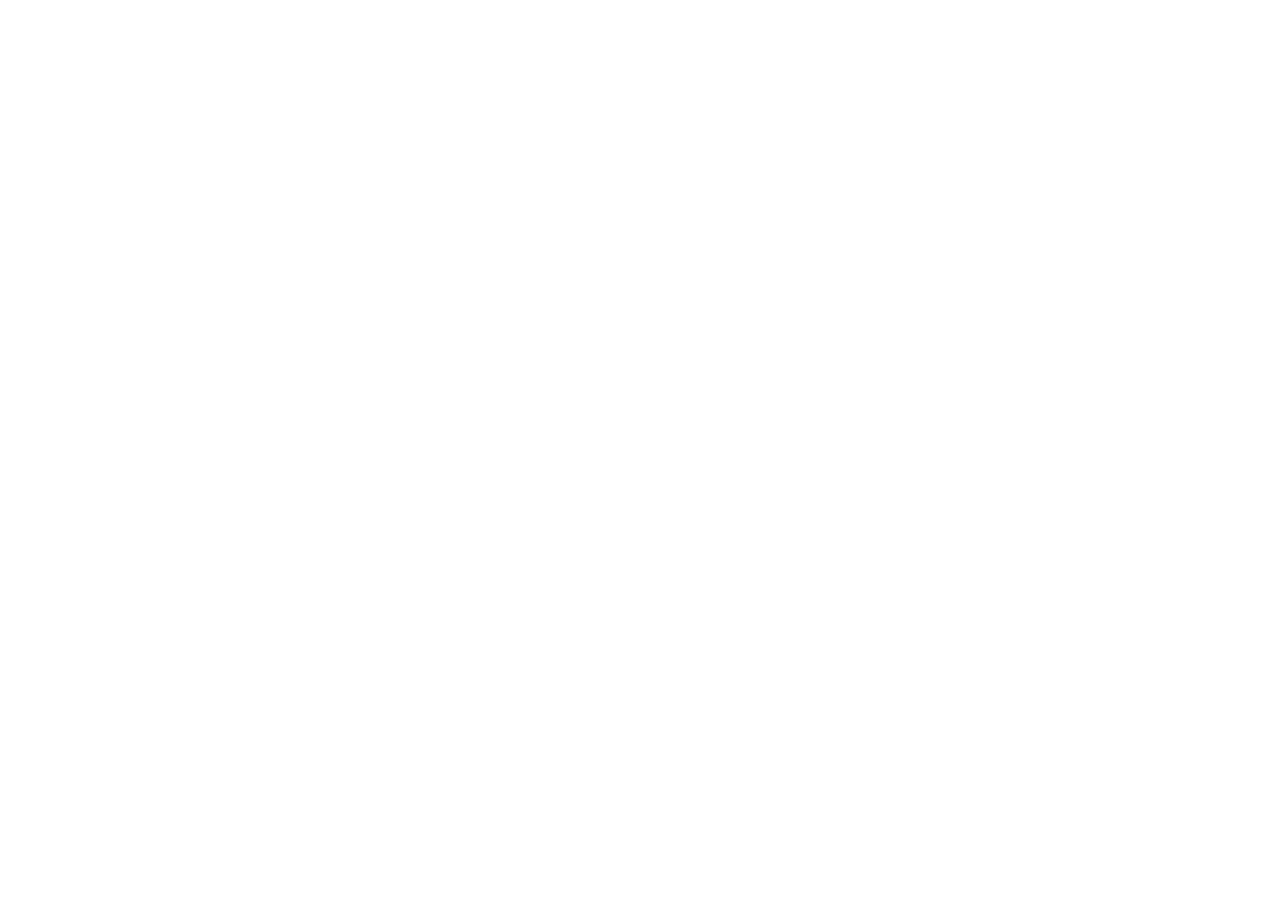
==== ar/thanks.html @ a00c2c9a "working on final versoion" ====
<!DOCTYPE html>
<html lang="ar">

<head>
    <meta charset="UTF-8">
    <meta name="viewport" content="width=device-width, initial-scale=1.0">
    <!-- Page Icon -->
    <link rel="icon" href="../assets/images/yotta.svg">
    <!--  Local google fonts for page  -->
    <link rel="stylesheet" href="../assets/fonts/css/font.css">
    <!-- Bootstrap style sheet -->
    <link rel="stylesheet" href="../public/css/bootstrap.min.css">
    <!-- Bootstrap style sheet -->
    <link rel="stylesheet" href="../assets/fontawesome/css/all.css">
    <link rel="stylesheet" href="../public/css/jquery-ui-1.10.4.custom.min.css">
    <!-- Style sheet for fontawesome assets -->
    <link rel="stylesheet" href="../public/css/common.css">
    <link rel="stylesheet" href="../public/css/home.css">
    <link rel="stylesheet" href="../public/css/home.responsive.css">
    <title>Yotta | Thank You</title>
</head>

<body>



    <!-- ********************************************************************************* -->

    <script src="../public/js/jquery-3.5.1.js"></script>
    <script src="../public/js/popper.min.js"></script>
    <script src="../public/js/bootstrap.min.js"></script>
    <script src="../public/js/jquery-ui-1.10.4.custom.min.js"></script>
    <script src="../assets/fontawesome/js/font-kit.js"></script>
    <script src="../public/js/home.js"></script>
</body>

</html>
---- public/css/common.css ----
:root {
    --mainOrange: #009193;
    --mainGrey: #636466;
    --secondaryGrey: #A7A9AC;
    --greenColor: #71a033;
    --blueColor: #065f95;
    --whiteColor: #F0F0EF;
    --mainColor: #009193;
    --dangerColor: #ff4444;
    --successColor: #00C851;
    --warningColor: #ffbb33;
    --infoColor: #33b5e5;
}

/* Set the direction right to left */

* {
    direction: rtl;
    font-family: 'Cairo', sans-serif;
    box-sizing: border-box;
}

body {
    padding: 0;
}

.space-sm {
    padding: 0 0.225rem;
}

.cursor-pointer:hover {
    cursor: pointer;
}

.dynamic-text-align:lang(ar) {
    text-align: right;
}

.dynamic-text-align:lang(en) {
    text-align: left;
}

.dynamic-text-align-reverse:lang(ar) {
    text-align: left;
}

.dynamic-text-align-reverse:lang(en) {
    text-align: right;
}

.text-main {
    color: #009193;
}

.text-grey {
    color: #636466;
}

.text-smoke {
    color: whitesmoke;
}

.text-blue {
    color: var(--blueColor) !important;
}

.text-header-alert {
    color: #e53935 !important;
}

.border-success {
    border-color: var(--successColor) !important;
}

.border-danger {
    border-color: var(--dangerColor) !important;
}

.border-warning {
    border-color: var(--warningColor) !important;
}

.border-info {
    border-color: var(--infoColor) !important;
}

.bg-main {
    background-color: var(--blueColor);
}

.big-icon {
    font-size: 50px !important;
}

.text-red-light {
    color: #fac3c4 !important;
}

.fade-in-class {
    -webkit-animation: fadeIn 1s ease-in;
    animation: fadeIn 1s ease-in;
}

.decoration-none, .decoration-none:hover {
    text-decoration: none;
}

.special-word {
    background: linear-gradient(-45deg, #065f95, #3cacf1, #14415e, #1172ad);
    background-size: 400% 400%;
    padding: 0 1rem;
    border-radius: 50px;
    animation: animateGradient 5s ease infinite;
}

@media only screen and (max-width: 576px) {
    .text-xs-center {
        text-align: center !important;
    }
    .dynamic-text-xs-align:lang(ar) {
        text-align: right !important;
    }
    .dynamic-text-xs-align:lang(en) {
        text-align: left !important;
    }
}

@media only screen and (min-width: 576px) {
    .text-sm-center {
        text-align: center !important;
    }
    .dynamic-text-sm-align:lang(ar) {
        text-align: right !important;
    }
    .dynamic-text-sm-align:lang(en) {
        text-align: left !important;
    }
}

@media only screen and (min-width: 768px) {
    .text-md-center {
        text-align: center !important;
    }
    .dynamic-text-md-align:lang(ar) {
        text-align: right !important;
    }
    .dynamic-text-md-align:lang(en) {
        text-align: left !important;
    }
}

@media only screen and (min-width: 992px) {
    .text-lg-center {
        text-align: center !important;
    }
    .dynamic-text-lg-align:lang(ar) {
        text-align: right !important;
    }
    .dynamic-text-lg-align:lang(en) {
        text-align: left !important;
    }
}

@media only screen and (min-width: 1200px) {
    .text-xl-center {
        text-align: center !important;
    }
    .dynamic-text-xl-align:lang(ar) {
        text-align: right !important;
    }
    .dynamic-text-xl-align:lang(en) {
        text-align: left !important;
    }
}
---- public/css/home.css ----
/* CTA */

.fixed-contact-header {
    position: -webkit-sticky;
    position: sticky;
    top: 0;
    left: 0;
    font-weight: 600;
    z-index: 10000;
}

.fixed-contact-header i {
    font-size: 1.5rem;
}

.fixed-contact-header .wrapper a {
    margin: 0 5px;
    color: #f5f5f5;
    text-decoration: underline;
    font-weight: 700;
}

.fixed-contact-header .close-cta {
    outline: none !important;
    background: none;
    color: #fff;
    border: none;
    position: absolute;
    left: 2%;
    top: 50%;
    -webkit-transform: translateY(-50%);
    transform: translateY(-50%);
}

.fixed-contact-header .close-cta i {
    font-size: 16px !important;
    color: #fff;
    cursor: pointer;
}

/* Intro section styles */

.intro-section {
    position: relative;
    background-image: linear-gradient(to right bottom, #205f6633, #205f66c0), url('../../assets/images/banner-cover2.jpg');
    background-size: cover;
    border-bottom: 1px solid #fff;
}

.intro-section .head-label {
    color: var(--mainColor);
    padding: 0.825rem;
}

.intro-section .video-container {
    position: relative;
    width: 100%;
    overflow: hidden;
    padding-top: 56.25%;
}

.intro-section .video-container iframe {
    position: absolute;
    width: 100%;
    height: 100%;
    top: 0;
    left: 0;
    border-radius: 7px;
    outline: none;
    border: none;
    border: 1px solid #ffffff;
    opacity: 0.9;
}

/**************************************************************************************************/

.alert {
    display: none;
}

.contact-form {
    position: fixed;
    top: 13%;
    left: 8%;
    background-color: #fff;
    border-radius: 7px;
    box-shadow: 0 0 5px var(--mainColor);
    z-index: 20000;
    width: 330px;
    overflow-y: auto;
}

.contact-form .header {
    position: relative;
    background-color: var(--mainColor);
    color: #fff;
    border-top-right-radius: 6px;
    border-top-left-radius: 6px;
    font-weight: 600;
    font-size: 18px;
}

.minimize-form-btn {
    position: absolute;
    top: 50%;
    left: 5%;
    -webkit-transform: translateY(-50%);
    transform: translateY(-50%);
    border: none;
    outline: none !important;
    background-color: transparent;
    color: #ffffff;
    transition: all 0.6s;
}

.minimize-form-btn:hover {
    cursor: pointer;
    color: #f5f5f5;
}

.contact-form-show {
    position: fixed;
    left: 0;
    bottom: 0;
    border: none;
    outline: none !important;
    background-color: var(--mainColor);
    color: #ffffff;
    padding: 0.625rem 1.5rem;
    width: 200px;
    border-top-right-radius: 8px;
    display: none;
    z-index: 30000;
    border-top: 1px solid #fff;
    border-right: 1px solid #fff;
}

.contact-form-show:hover {
    cursor: pointer;
    background-color: rgb(64, 186, 243);
}

.contact-form input {
    font-size: 14px;
}

/* Contact us form */

.contact-us-form {
    background-color: #fff;
    border-radius: 7px;
    box-shadow: 0 0 5px var(--mainColor);
    width: 100%;
    overflow-y: auto;
}

.contact-us-form .header {
    background-color: var(--mainColor);
    color: #fff;
    border-top-right-radius: 6px;
    border-top-left-radius: 6px;
    font-weight: 600;
    font-size: 18px;
}

.contact-us-form input {
    font-size: 14px;
}

/* about section */

.about-section {
    border-top: 1px solid #fff;
    border-bottom: 1px solid #fff;
    background-size: cover;
    background-attachment: fixed;
}

.about-section :is(.img-wrapper img) {
    width: 100%;
    max-width: 500px;
    height: auto;
    -webkit-animation: yRotate 4s infinite alternate;
    animation: yRotate 4s infinite alternate;
    border-radius: 10px;
    box-shadow: 0 0 10px #fff;
    border: 2px solid #fff;
}

.about-section .section-header {
    text-align: center;
    border-radius: 5px;
    padding: 1rem 0.625rem;
}

.about-section .feature-item {
    background-color: var(--mainColor);
    color: #ffffff;
    padding: 1.5rem 1rem;
    text-align: center;
    border-radius: 7px;
    height: 100%;
}

.about-section .certification img {
    width: 100%;
    max-width: 230px;
    height: auto;
    box-shadow: 0 0 5px #fff;
    border-radius: 8px;
    box-shadow: 0 0 5px var(--blueColor);
}

/* Statistics Section */

#stats {
    background-image: linear-gradient(to right bottom, #a19f9f, rgba(206, 242, 253, 0.781));
    background-size: cover;
    background-attachment: fixed;
}

.squareItem {
    width: 100%;
    height: 100%;
    border-radius: 10px;
    background: linear-gradient(-45deg, #065f95, #009193, #0877bd, #094a72);
    background-size: 400% 400%;
    animation: animateGradient 5s ease infinite;
    box-shadow: 0 0 10px #c01b09;
}

.squareItem:hover {
    cursor: pointer;
}

.squareInnerContainer {
    position: relative;
    height: 100%;
    padding: 50px 15px 35px;
    text-align: center;
    border-radius: 7px;
}

.squareContent h2 {
    font-size: 24px;
    margin-bottom: 10px;
    font-weight: 400;
    color: #ffffff;
    padding: 0.325rem 0;
    border-radius: 50px;
    max-width: 190px;
    margin: auto;
    background: linear-gradient(-45deg, #fdbab3, #f77769, #c01b09, #b67069);
    background-size: 400% 400%;
    animation: animateGradient 10s ease infinite;
    border: 1px solid #ffffff;
}

.squareContent h3 {
    font-size: 18px;
    font-weight: 700;
    color: #ffffff;
}

.squareIcon {
    font-size: 45px;
    color: #ffffff;
    transition: transform 1.2s;
}

.squareItem:hover .squareIcon {
    cursor: pointer;
    color: var(--mainOrange);
}

.stats-header {
    padding: 1rem 1.5rem;
    width: fit-content;
    color: #000000;
    text-align: center;
    margin: auto;
    font-weight: 700;
}

.stats-header img {
    width: 60px;
    height: auto;
    transition: all 1.5s;
}

.stats-header img:hover {
    -webkit-transform: rotate(360deg);
    transform: rotate(360deg);
}

#stats .join-button {
    display: block;
    width: 50%;
    margin: auto;
    border: none;
    outline: none !important;
    background-color: var(--blueColor);
    color: #fff;
    padding: 1rem 0.825rem;
    font-weight: 600;
    border-radius: 7px;
    transition: all 0.2s;
}

#stats .join-button:hover {
    cursor: pointer;
    background-color: rgb(223, 59, 30);
    -webkit-transform: scale(1.02);
    transform: scale(1.02);
}

/* Statistics Section */

.courses-section {
    background-color: #ffffff;
    border-top: 1px solid #fff;
}

.courses-header {
    width: fit-content;
    margin: auto;
    color: #e53935;
    font-weight: 700;
}

.course-card {
    position: relative;
    border-radius: 7px;
    perspective: 150rem;
    -moz-perspective: 150rem;
    height: 252px;
    overflow: hidden;
}

.card-side {
    position: absolute;
    top: 0;
    left: 0;
    width: 100%;
    height: 252px;
    transition: all 0.8s ease;
    backface-visibility: hidden;
}

.card-side-back {
    transform: rotateY(180deg);
    -webkit-transform: rotateY(180deg);
    background-color: #ffffff;
    border-radius: 7px;
}

.course-card:hover {
    cursor: pointer;
}

.course-card:hover .card-side-front {
    transform: rotateY(180deg);
    -webkit-transform: rotateY(180deg);
}

.course-card:hover .card-side-back {
    transform: rotateY(0);
    -webkit-transform: rotateY(0);
}

.course-card .image {
    position: relative;
    height: 170px;
    overflow: hidden;
}

.course-card .image img {
    width: 100%;
    min-height: 100%;
    height: auto;
    border-top-left-radius: 7px;
    border-top-right-radius: 7px;
    border: 1px solid #c9cbcc;
}

.course-card .image .lecturer {
    position: absolute;
    display: block;
    bottom: 7%;
    left: 0;
    font-size: 14px;
    white-space: nowrap;
    overflow: hidden;
    text-overflow: ellipsis;
    background-color: var(--mainColor);
    padding: 0.225rem 0.825rem;
    color: #ffffff;
    font-weight: 600;
    border-top-right-radius: 50px;
    border-bottom-right-radius: 50px;
}

.course-card .image .bookmark-btn {
    position: absolute;
    top: 7%;
    right: 7%;
    font-size: 16px;
    color: red;
    outline: none;
    border: none;
    background-color: transparent;
}

.course-card .image .bookmark-btn:hover {
    cursor: pointer;
}

.course-card .body {
    background-color: var(--blueColor);
    border-bottom-right-radius: 7px;
    border-bottom-left-radius: 7px;
}

.course-card .body .title {
    display: block;
    margin-bottom: 1rem;
    font-size: 14px;
    height: 40px;
    line-height: 16px;
    padding: 6px;
    font-weight: 600;
    color: #ffffff;
    overflow: hidden;
}

.course-card .body .price {
    font-size: 18px;
    font-weight: 600;
}

.course-card .body .current-price {
    color: var(--blueColor);
    font-weight: 700;
}

.course-card .back-body {
    background-image: linear-gradient(to right bottom, #f5eeeed7, #e1f5fad8);
    background-size: cover;
    border-radius: 7px;
    height: 252px;
}

.card-side-back .back-title a {
    display: block;
    font-size: 14px;
    font-weight: 700;
    line-height: 16px;
    height: 48px;
    color: var(--mainColor);
    overflow: hidden;
}

.card-side-back .back-topic {
    font-size: 14px;
    margin-bottom: 0.825rem;
}

.card-side-back .back-topic a {
    font-size: 14px;
    margin-bottom: 0.825rem;
    color: var(--mainColor);
    font-weight: 700;
}

.card-side-back .back-info {
    font-size: 14px;
    margin-bottom: 1rem;
    font-weight: 700;
}

.card-side-back .back-info i {
    color: var(--mainColor);
}

.card-side-back .back-desc {
    font-size: 14px;
    line-height: 16px;
    height: 96px;
    overflow: hidden;
}

/* Product components */

.product-components {
    background-image: linear-gradient(to right bottom, #205f66c0, #205f66c0);
    perspective: 1000px;
    perspective-origin: 50% 50%;
    animation: animateBackgroundImage 100s linear infinite;
    border-top: 1px solid #fff;
    border-bottom: 1px solid #fff;
}

.product-components .header {
    font-size: 28px;
    font-weight: 700;
    color: #fff;
}

.product-components .sub-header {
    font-size: 20px;
    font-weight: 600;
    color: rgb(253, 226, 226);
}

.product-components .component {
    height: 100%;
    background-color: #ffffff;
    text-align: center;
    padding: 1.5rem 1rem;
    opacity: 0.8;
    border-radius: 10px;
}

.product-components .component .name {
    font-size: 18px;
    color: var(--mainOrange);
    font-weight: 700;
}

.product-components .component .desc {
    font-size: 16px;
    color: var(--blueColor);
    font-weight: 600;
}

/* features section */

.features-section {
    border-top: 1px solid #fff;
    border-bottom: 1px solid #fff;
    background-image: linear-gradient(to right bottom, #e0e0da8c, #e0e0da8c);
    perspective: 1000px;
    perspective-origin: 50% 50%;
    animation: animateBackgroundImage 100s linear infinite;
    background-size: cover;
}

.features-section .header {
    width: fit-content;
    margin: auto;
    font-size: 28px;
    font-weight: 700;
    color: #fff;
    background-color: var(--blueColor);
    border: 3px solid #fff;
    padding: 1.5rem 3rem;
    opacity: 0.7;
    border-radius: 50px;
}

.features-section .sub-header {
    font-size: 22px;
    font-weight: 700;
    color: var(--blueColor);
}

.features-section .feature-item {
    padding: 1.5rem 1rem;
    background-color: #00515a9c;
    border-radius: 10px;
    height: 200px;
    overflow-y: auto;
    box-shadow: 0 0 5px #fff;
}

.features-section .feature-item .icon {
    font-size: 50px;
    color: rgb(181, 243, 181);
}

.features-section .feature-item .desc {
    text-align: center;
    font-size: 16px;
    font-weight: 600;
    color: #ffffff;
}

/* Product usage section */

.product-usage {
    border-top: 1px solid #fff;
    border-bottom: 1px solid #fff;
    background-image: linear-gradient(to right bottom, #7e7e7c8c, #7e7e7c8c);
    background-size: cover;
    background-attachment: fixed;
}

.product-usage .header {
    width: fit-content;
    margin: auto;
    font-size: 28px;
    font-weight: 700;
    color: #fff;
    background-color: var(--blueColor);
    padding: 1.5rem 3rem;
    opacity: 0.7;
    border-radius: 50px;
}

.product-usage .sub-header {
    font-size: 22px;
    font-weight: 700;
    color: var(--blueColor);
}

.product-usage .usage-item {
    padding: 1.5rem 1rem;
    background-color: #ffffff91;
    border-radius: 10px;
    height: 170px;
    overflow-y: auto;
    box-shadow: 0 0 5px rgb(247, 201, 201);
}

.product-usage .usage-item .number {
    width: 50px;
    height: 50px;
    line-height: 50px;
    vertical-align: middle;
    text-align: center;
    background-color: var(--blueColor);
    border: 2px solid var(--mainOrange);
    border-radius: 50%;
    font-size: 28px;
    font-weight: 700;
    color: #fff;
}

.product-usage .usage-item .desc {
    text-align: center;
    font-size: 16px;
    font-weight: 600;
    color: #000;
}

/* Product usage section */

.pricing-section {
    background-image: linear-gradient(to right bottom, #2784948f, #2784948f);
    perspective: 1000px;
    perspective-origin: 50% 50%;
    animation: animateBackgroundImage 100s linear infinite;
}

.pricing-section .header {
    width: 100%;
    max-width: 500px;
    margin: auto;
    font-size: 24px;
    font-weight: 700;
    color: #fff;
    background-color: #023338b2;
    padding: 1.5rem 3rem;
    opacity: 0.7;
    border-radius: 50px;
    border: 2px solid #fff;
}

.pricing-section .pricing-item {
    position: relative;
    background-color: rgb(212, 194, 206);
    border-radius: 10px;
    height: 100%;
    opacity: 0.8;
    box-shadow: 0 0 5px #fff;
    overflow: hidden;
}

.pricing-section .pricing-item:hover {
    cursor: pointer;
}

.pricing-section .pricing-item .discount-badge {
    position: absolute;
    top: 3%;
    left: -10%;
    background: linear-gradient(270deg, #fdf2e7, #f90000);
    background-size: 400% 400%;
    -webkit-animation: animatebg 3s ease infinite;
    -moz-animation: animatebg 3s ease infinite;
    animation: animatebg 3s ease infinite;
    color: #fff;
    padding: 0.325rem 2.5rem;
    font-size: 14px;
    font-weight: 700;
    -webkit-transform: rotateZ(-40deg);
    transform: rotateZ(-40deg);
}

.pricing-section .pricing-item .price-wrapper .price-text {
    position: relative;
    font-size: 20px;
}

.pricing-section .pricing-item .price-wrapper .price-text .old-price {
    position: absolute;
    top: -50%;
    right: 10%;
    text-decoration: line-through;
    color: red;
}

.pricing-section .pricing-item .price-wrapper .price-text .current-price {
    font-size: 30px;
    color: rgb(8, 78, 124);
}

.pricing-section .pricing-item .product-name {
    background-color: rgb(255, 0, 191);
    color: #fff;
    font-weight: 700;
    border-radius: 50px;
}

.pricing-section .pricing-item .body {
    color: rgb(2, 148, 2);
    font-weight: 600;
    font-weight: 600;
}

.pricing-section .pricing-item .body .wrapper {
    position: relative;
    background-color: #fff;
    font-weight: 600;
    padding: 0.125rem 0;
    margin-bottom: 0.325rem;
    border-radius: 10px;
}

.pricing-section .pricing-item .body .wrapper i {
    font-size: 20px;
    position: absolute;
    top: 50%;
    -webkit-transform: translateY(-50%);
    transform: translateY(-50%);
}

.pricing-section:lang(ar) .pricing-item .wrapper i {
    right: 10%;
}

.send-message-btn button {
    position: relative;
    border: none;
    outline: none !important;
    width: 100%;
    padding: 0.625rem 0;
    border-radius: 5px;
    background-color: var(--blueColor);
    color: #fff;
    font-weight: 700;
    opacity: 0.9;
    transition: all 0.4s;
}

.send-message-btn button:hover {
    cursor: pointer;
    background-color: var(--blueColor);
}

.send-message-btn button::after {
    position: absolute;
    content: '';
    top: 0;
    left: 0;
    width: 100%;
    height: 100%;
    background-color: var(--blueColor);
    border-radius: 5px;
    z-index: -1;
    transition: all 0.4s;
}

.send-message-btn button:hover::after {
    -webkit-transform: scale(1.2);
    transform: scale(1.2);
    opacity: 0;
}

/* Modal Styles */

#popUpModal {
    border-radius: 10px;
    z-index: 100000;
}

.modal-absolute-logo {
    position: absolute;
    top: 4%;
    left: 4%;
}

.modal-absolute-logo img {
    width: 80px;
    height: auto;
}

#popUpModal .modal-title {
    font-weight: 700;
    color: #000;
}

#popUpModal .modal-content {
    position: relative;
    background-image: linear-gradient(to right bottom, #0e0d0dd0, #0e0d0dd0), url('../../assets/images/ul.jpg');
    border-radius: 10px;
    box-shadow: 0 0 5px #fff;
}

#popUpModal .modal-content .close {
    margin: 0;
    color: rgb(255, 255, 255) !important;
    outline: none !important;
}

#popUpModal .modal-content .close button {
    outline: none !important;
}

#popUpModal .modal-content .header {
    color: #fff;
    background-color: var(--blueColor);
    border-radius: 50px;
    font-size: 1.2rem;
    font-weight: 700;
    width: 250px;
    margin: auto;
}

#popUpModal .modal-content .text {
    color: #fff;
    font-weight: 600;
}

#popUpModal .modal-content .accreddit {
    position: relative;
    display: flex;
    justify-content: center;
    align-items: center;
    background-color: #fff;
    border-radius: 50%;
    padding: 0.625rem;
    border: 2px solid var(--mainOrange);
    width: 120px;
    height: 120px;
    overflow: hidden;
}

#popUpModal .modal-content .accreddit img {
    display: block;
    width: 100px;
    height: auto;
    margin: auto;
}

#popUpModal .modal-content .country img {
    width: 30px;
    height: auto;
}

#popUpModal .apply-btn, #popUpModal .more-btn {
    text-decoration: none !important;
    border: none !important;
    border-radius: 7px;
    color: #ffffff;
    width: 80%;
    padding: 1rem 0;
    text-align: center;
}

#popUpModal .apply-btn {
    background-color: rgb(255, 0, 0);
}

#popUpModal .more-btn {
    background-color: var(--mainColor);
}

/* Banner card Styles */

.banner-card {
    position: relative;
    background-image: linear-gradient(to right bottom, #00000088, #00000088), url('../../assets/images/ul.jpg');
    background-size: cover;
    box-shadow: 0 0 5px #fff;
    border-radius: 10px;
}

.banner-card .header {
    color: #fff;
    background-color: var(--blueColor);
    border-radius: 50px;
    font-size: 0.825rem;
    font-weight: 700;
    width: fit-content;
    padding: 1rem 1.5rem;
    margin: auto;
}

.banner-card .text {
    color: #fff;
    font-weight: 600;
}

.banner-card .apply-btn, .banner-card .more-btn {
    text-decoration: none !important;
    border: none !important;
    border-radius: 7px;
    color: #ffffff;
    width: 80%;
    padding: 0.625rem 0;
    text-align: center;
}

.banner-card .apply-btn {
    background-color: rgb(255, 0, 0);
}

.banner-card .more-btn {
    background-color: var(--mainColor);
}

/* ***************************************************************************************** */

.category-card {
    display: table;
    height: 100%;
    background-color: #1f1d1dc5;
    border-radius: 7px;
}

.category-card .image img {
    width: 100%;
    height: auto;
    border-top-left-radius: 7px;
    border-top-right-radius: 7px;
}

.category-card .body {
    display: table-row;
}

.category-card .body .title {
    display: block;
    text-align: center;
    color: #fff;
    font-weight: 700;
    font-size: 1.2rem;
}

.banners-carousel .owl-stage-outer, .banners-carousel .owl-stage, .banners-carousel .owl-item {
    height: 100%;
}

/* sectoion logo container */

.section-logo-container img {
    width: 100%;
    height: auto;
    max-width: 300px;
    animation: yRotate 5s infinite alternate;
}
---- public/css/home.responsive.css ----
@media only screen and (max-width: 576px) {
    .intro-section .major-text {
        font-size: 24px !important;
    }
    .intro-section .minor-text {
        margin-top: 10px;
        font-size: 20px !important;
    }
    .about-section .img-wrapper img {
        width: 200px;
        height: 200px;
        border-radius: 50% !important;
    }
    #popUpModal .modal-content .accreddit {
        width: 120px;
        height: 120px;
        padding: 0;
    }
    #popUpModal .modal-content .accreddit img {
        width: 90px;
    }
    #popUpModal .modal-content .logo img {
        width: 150px;
    }
    .fixed-contact-header {
        font-size: 14px !important;
    }
    .contact-form {
        display: none;
    }
    .contact-form-controlled {
        display: block;
    }
    .contact-form-show {
        display: none;
    }
}

@media only screen and (max-width: 414px) {
    #popUpModal .modal-content .accreddit {
        width: 100px;
        height: 100px;
        padding: 0;
    }
    #popUpModal .modal-content .accreddit img {
        width: 80px;
    }
    #popUpModal .modal-content .logo img {
        width: 120px;
    }
    #stats .join-button {
        width: 100%;
    }
}

@media only screen and (max-width: 375px) {
    #popUpModal .modal-content .accreddit {
        width: 80px;
        height: 80px;
        padding: 0;
    }
    #popUpModal .modal-content .accreddit img {
        width: 70px;
    }
    #popUpModal .modal-content .logo img {
        width: 90px;
    }
    #stats .join-button {
        width: 100%;
    }
}

@media only screen and (max-width: 320px) {
    #popUpModal .modal-content .accreddit {
        width: 60px;
        height: 60px;
        padding: 0;
    }
    #popUpModal .modal-content .accreddit img {
        width: 40px;
    }
    #popUpModal .modal-content .logo img {
        width: 90px;
    }
    #popUpModal .modal-content .header {
        font-size: 1rem;
        width: 220px;
    }
    .fixed-contact-header {
        font-size: 12px !important;
    }
    .fixed-contact-header .wrapper a {
        line-height: 20px;
        padding: 0;
        background-color: transparent;
        color: #fff;
        text-decoration: underline;
    }
}

@media only screen and (max-width: 280px) {
    #popUpModal .modal-content .accreddit {
        width: 50px;
        height: 50px;
        padding: 0;
    }
    #popUpModal .modal-content .accreddit img {
        width: 40px;
    }
    #popUpModal .modal-content .logo img {
        width: 60px;
    }
}

/* ********************************************************************************************************* */

@media only screen and (min-width: 576px) {
    .contact-form {
        display: none;
    }
    .contact-form-controlled {
        display: block;
    }
    .contact-form-show {
        display: none;
    }
}

@media only screen and (min-width: 768px) {
    .contact-form-show {
        display: none;
    }
}

@media only screen and (min-width: 992px) {
    .contact-form {
        display: block;
        left: 5%;
        width: 280px;
    }
    .contact-form-controlled {
        display: none;
    }
}

@media only screen and (min-width: 1200px) {
    .contact-form {
        left: 5%;
        width: 330px;
    }
}

@media only screen and (min-width: 1300px) {}
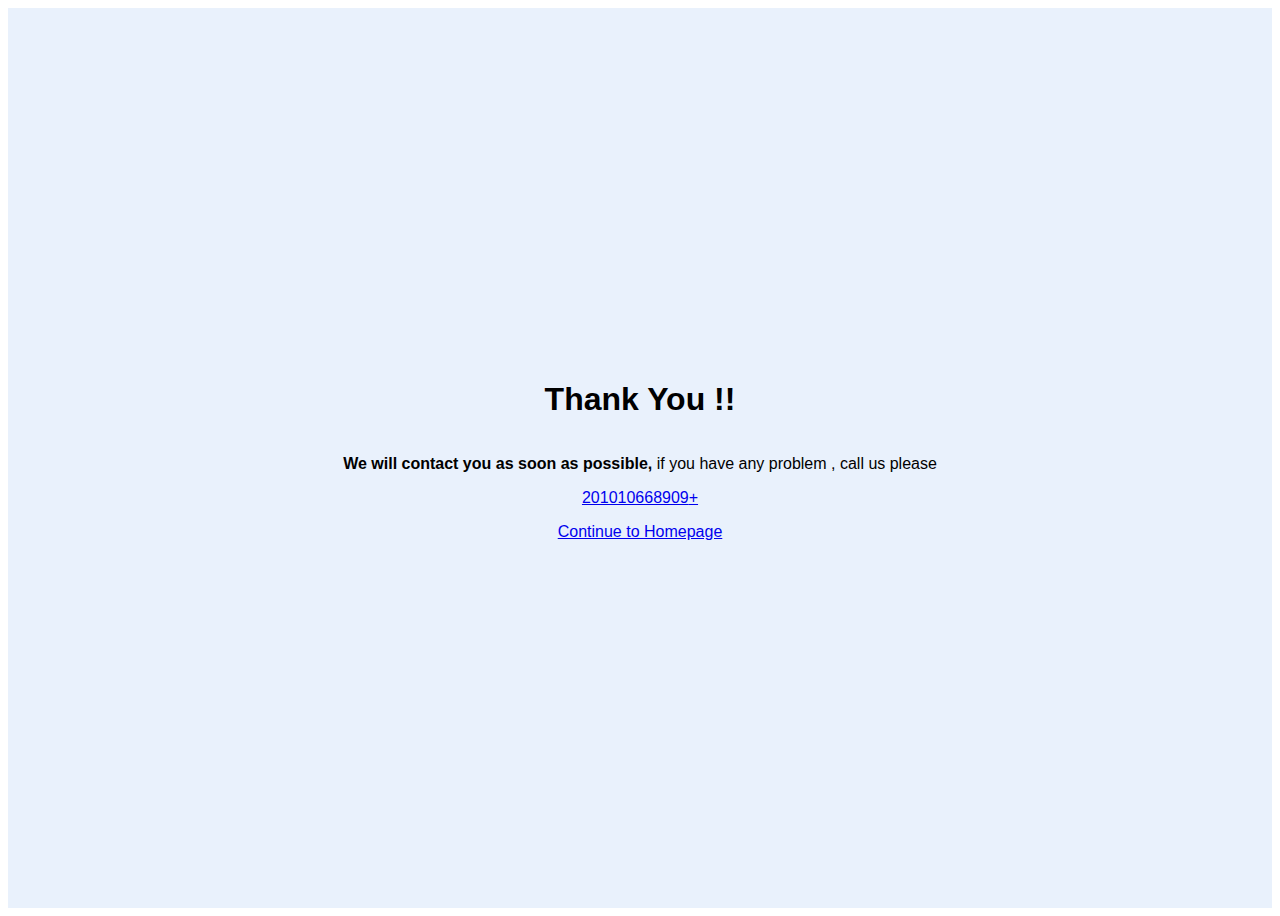
==== commit d47d8215: "thank u page done" ====
--- a/ar/thanks.html
+++ b/ar/thanks.html
@@ -2,36 +2,49 @@
 <html lang="ar">
 
 <head>
-    <meta charset="UTF-8">
-    <meta name="viewport" content="width=device-width, initial-scale=1.0">
-    <!-- Page Icon -->
-    <link rel="icon" href="../assets/images/yotta.svg">
-    <!--  Local google fonts for page  -->
-    <link rel="stylesheet" href="../assets/fonts/css/font.css">
-    <!-- Bootstrap style sheet -->
-    <link rel="stylesheet" href="../public/css/bootstrap.min.css">
-    <!-- Bootstrap style sheet -->
-    <link rel="stylesheet" href="../assets/fontawesome/css/all.css">
-    <link rel="stylesheet" href="../public/css/jquery-ui-1.10.4.custom.min.css">
-    <!-- Style sheet for fontawesome assets -->
-    <link rel="stylesheet" href="../public/css/common.css">
-    <link rel="stylesheet" href="../public/css/home.css">
-    <link rel="stylesheet" href="../public/css/home.responsive.css">
-    <title>Yotta | Thank You</title>
+  <meta charset="UTF-8">
+  <meta name="viewport" content="width=device-width, initial-scale=1.0">
+  <!-- Page Icon -->
+  <link rel="icon" href="../assets/images/yotta.svg">
+  <!--  Local google fonts for page  -->
+  <link rel="stylesheet" href="../assets/fonts/css/font.css">
+  <!-- Bootstrap style sheet -->
+  <link rel="stylesheet" href="../public/css/bootstrap.min.css">
+  <!-- Bootstrap style sheet -->
+  <link rel="stylesheet" href="../assets/fontawesome/css/all.css">
+  <link rel="stylesheet" href="../public/css/jquery-ui-1.10.4.custom.min.css">
+  <!-- Style sheet for fontawesome assets -->
+  <link rel="stylesheet" href="../public/css/common.css">
+  <link rel="stylesheet" href="../public/css/thanks.css">
+  <title>Yotta | Thank You</title>
 </head>
 
 <body>
 
+  <div class="wrapper text-center">
+    <i class="fa fa-check-circle fa-7x text-success"></i>
+    <h1 class="display-3 text-success font-weight-bold">!! Thank You</h1>
+    <p class="lead"><strong>We will contact you as soon as possible,</strong> if you have any problem , call us please
+    </p>
+    <div class="phone mb-4">
+      <a href="tel:01010668909">
+        <span class="text-dark">+201010668909</span>
+        <i class="fa fa-phone-alt text-dark"></i>
+      </a>
+    </div>
+    <p class="lead">
+      <a class="btn btn-primary btn-sm" href="./index.html" role="button">Continue to Homepage</a>
+    </p>
+  </div>
 
+  <!-- ********************************************************************************* -->
 
-    <!-- ********************************************************************************* -->
-
-    <script src="../public/js/jquery-3.5.1.js"></script>
-    <script src="../public/js/popper.min.js"></script>
-    <script src="../public/js/bootstrap.min.js"></script>
-    <script src="../public/js/jquery-ui-1.10.4.custom.min.js"></script>
-    <script src="../assets/fontawesome/js/font-kit.js"></script>
-    <script src="../public/js/home.js"></script>
+  <script src="../public/js/jquery-3.5.1.js"></script>
+  <script src="../public/js/popper.min.js"></script>
+  <script src="../public/js/bootstrap.min.js"></script>
+  <script src="../public/js/jquery-ui-1.10.4.custom.min.js"></script>
+  <script src="../assets/fontawesome/js/font-kit.js"></script>
+  <script src="../public/js/home.js"></script>
 </body>
 
 </html>--- a/public/css/thanks.css
+++ b/public/css/thanks.css
@@ -0,0 +1,9 @@
+.wrapper {
+    background-color: rgb(233, 241, 252);
+    height: 100vh;
+    display: flex;
+    flex-direction: column;
+    justify-content: center;
+    align-items: center;
+    overflow: auto;
+}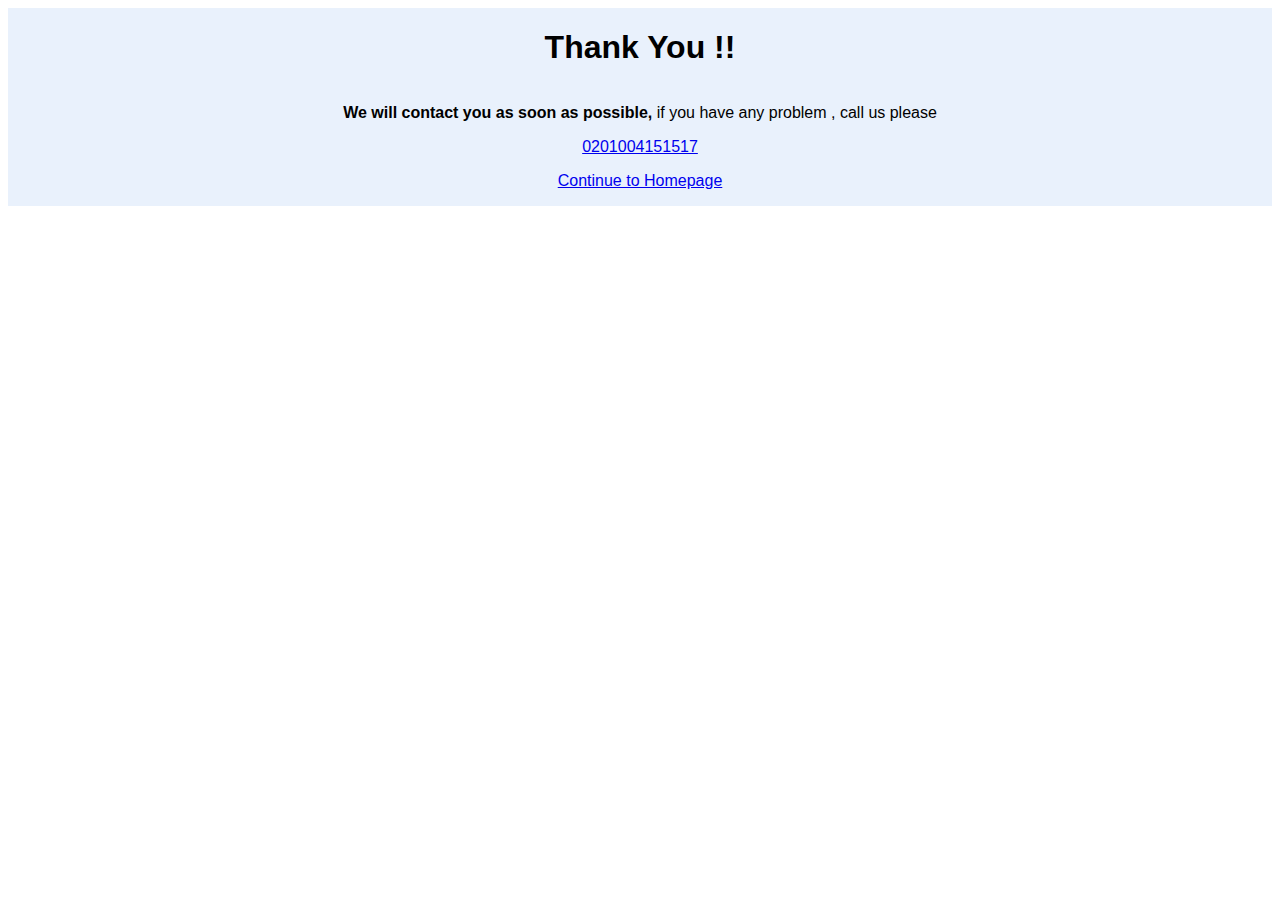
==== commit 949d3990: "thank u page done" ====
--- a/ar/thanks.html
+++ b/ar/thanks.html
@@ -21,19 +21,19 @@
 
 <body>
 
-  <div class="wrapper text-center">
+  <div class="wrapper text-center p-5">
     <i class="fa fa-check-circle fa-7x text-success"></i>
-    <h1 class="display-3 text-success font-weight-bold">!! Thank You</h1>
+    <h1 class="text-success font-weight-bold">!! Thank You</h1>
     <p class="lead"><strong>We will contact you as soon as possible,</strong> if you have any problem , call us please
     </p>
     <div class="phone mb-4">
       <a href="tel:01010668909">
-        <span class="text-dark">+201010668909</span>
+        <span class="text-dark font-weight-bold">0201004151517</span>
         <i class="fa fa-phone-alt text-dark"></i>
       </a>
     </div>
     <p class="lead">
-      <a class="btn btn-primary btn-sm" href="./index.html" role="button">Continue to Homepage</a>
+      <a class="btn btn-primary btn-lg" href="./index.html" role="button">Continue to Homepage</a>
     </p>
   </div>
 
--- a/public/css/thanks.css
+++ b/public/css/thanks.css
@@ -1,9 +1,20 @@
 .wrapper {
     background-color: rgb(233, 241, 252);
-    height: 100vh;
     display: flex;
     flex-direction: column;
     justify-content: center;
     align-items: center;
     overflow: auto;
+}
+
+@media (orientation:landscape) {
+    .wrapper {
+        height: auto;
+    }
+}
+
+@media (orientation:portrait) {
+    .wrapper {
+        height: 100vh;
+    }
 }